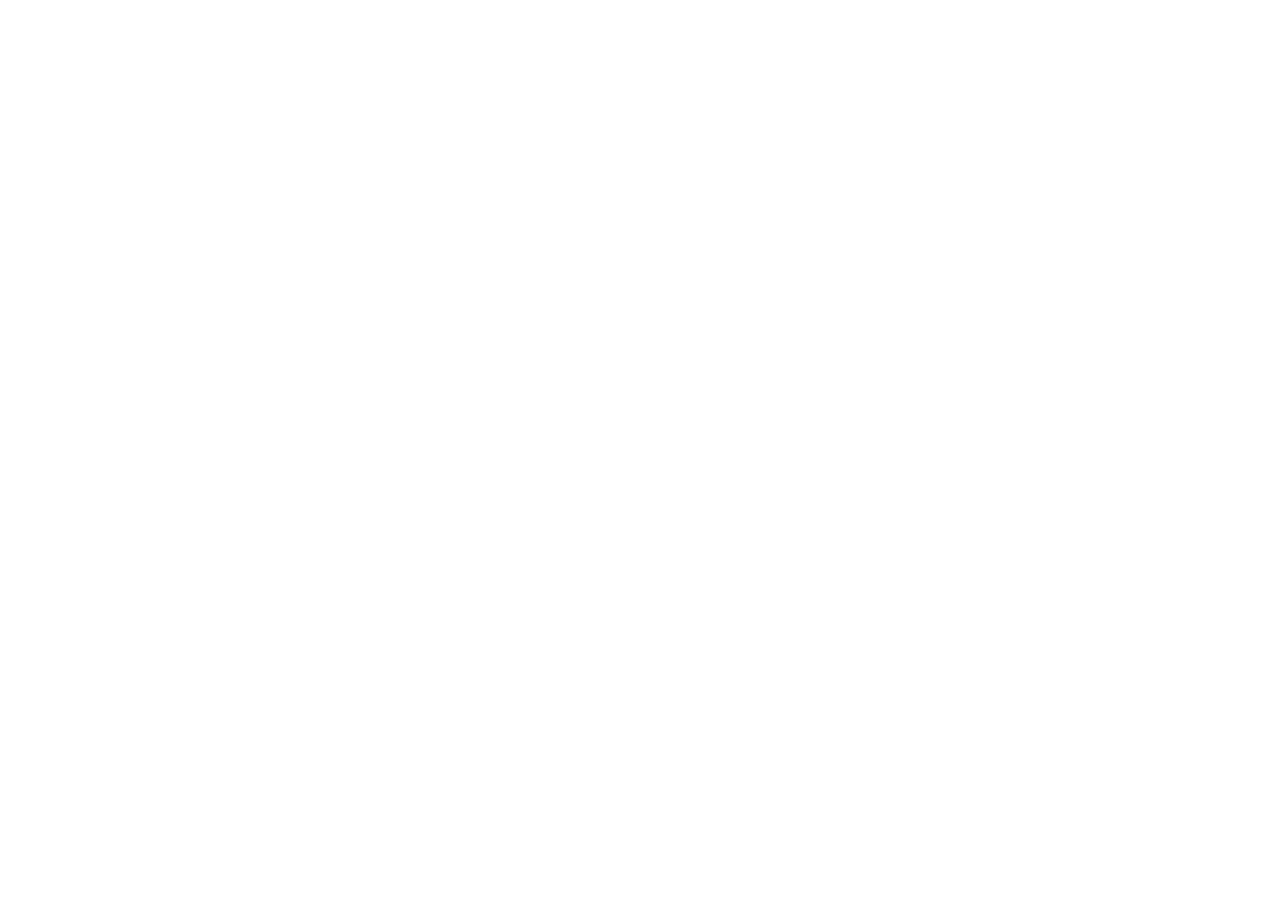
==== Paginas/index.html @ eb251c33 "Adicionando página" ====
<!DOCTYPE html>
<html lang="en">
<head>
    <meta charset="UTF-8">
    <meta name="viewport" content="width=device-width, initial-scale=1.0">
    <title>Document</title>
    <link rel="stylesheet" href="Estilo.css">
</head>
<body>
    <header> </header>

    <main> </main>

    <footer> </footer>
    
</body>
</html>
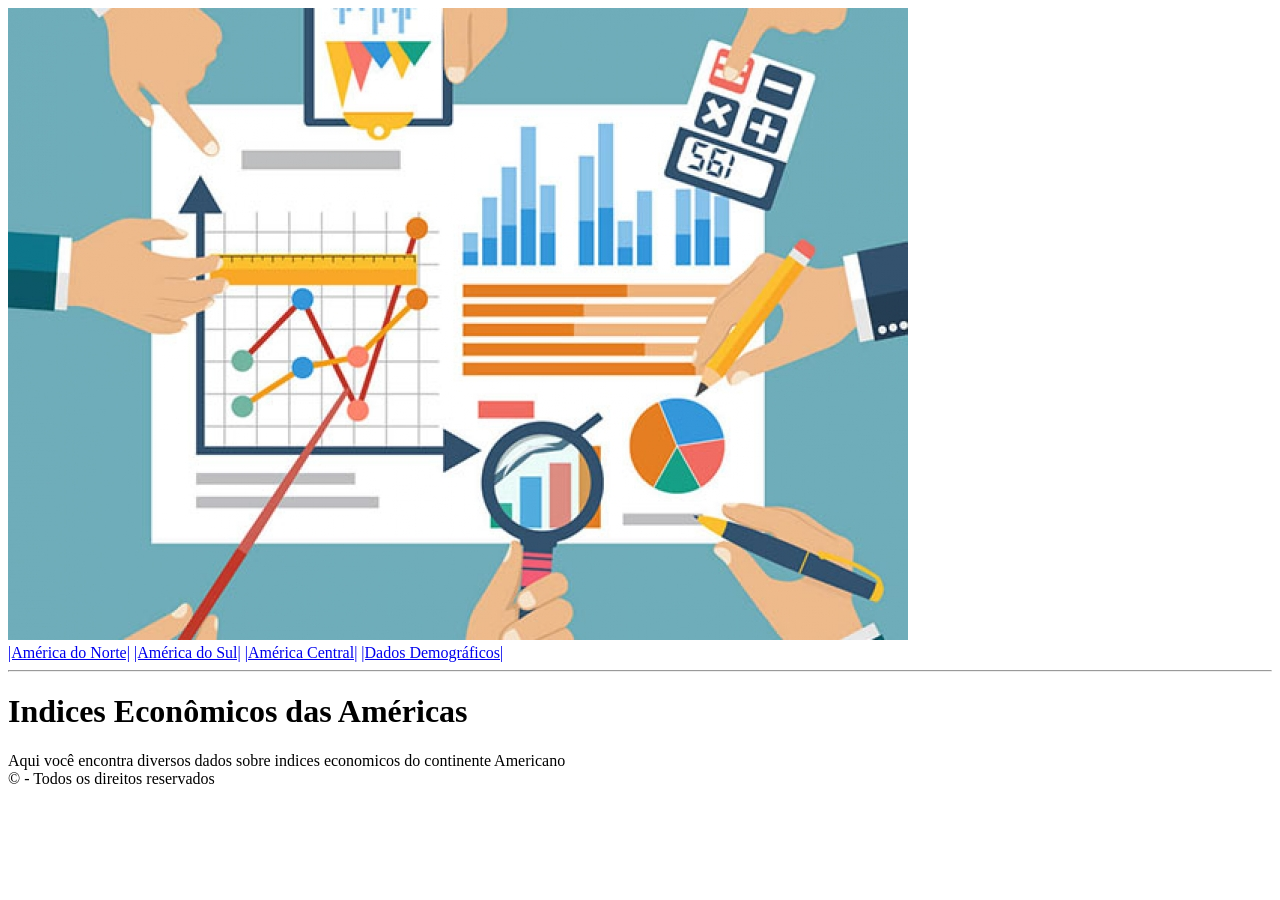
==== commit df87ff9f: "Adicionando nova página" ====
--- a/Paginas/index.html
+++ b/Paginas/index.html
@@ -3,15 +3,31 @@
 <head>
     <meta charset="UTF-8">
     <meta name="viewport" content="width=device-width, initial-scale=1.0">
-    <title>Document</title>
-    <link rel="stylesheet" href="Estilo.css">
+    <title>Bem Vindo!</title>
+    <link rel="stylesheet" href="estilo.css">
 </head>
 <body>
-    <header> </header>
+    <header>
+        <div id= "logo" > 
+            <img src="/IMG/novo_logo.jpg">
+        </div>   
+            <nav>   
+                <a href="América do Norte.html"> |América do Norte|</a> 
+                <a href="América do Sul.html"> |América do Sul|</a>
+                <a href="América Central.html"> |América Central|</a> 
+                <a href="Dados Demográficos.html"> |Dados Demográficos|</a>
+            </nav>
+    </header>
+    <main> 
+      <hr>
+    
+        <h1 class=" titulo ">Indices Econômicos das Américas</h1>
 
-    <main> </main>
-
-    <footer> </footer>
-    
+         Aqui você encontra diversos dados sobre indices economicos do continente Americano
+        
+    </main>
 </body>
+<footer>
+    © - Todos os direitos reservados
+</footer>
 </html>
